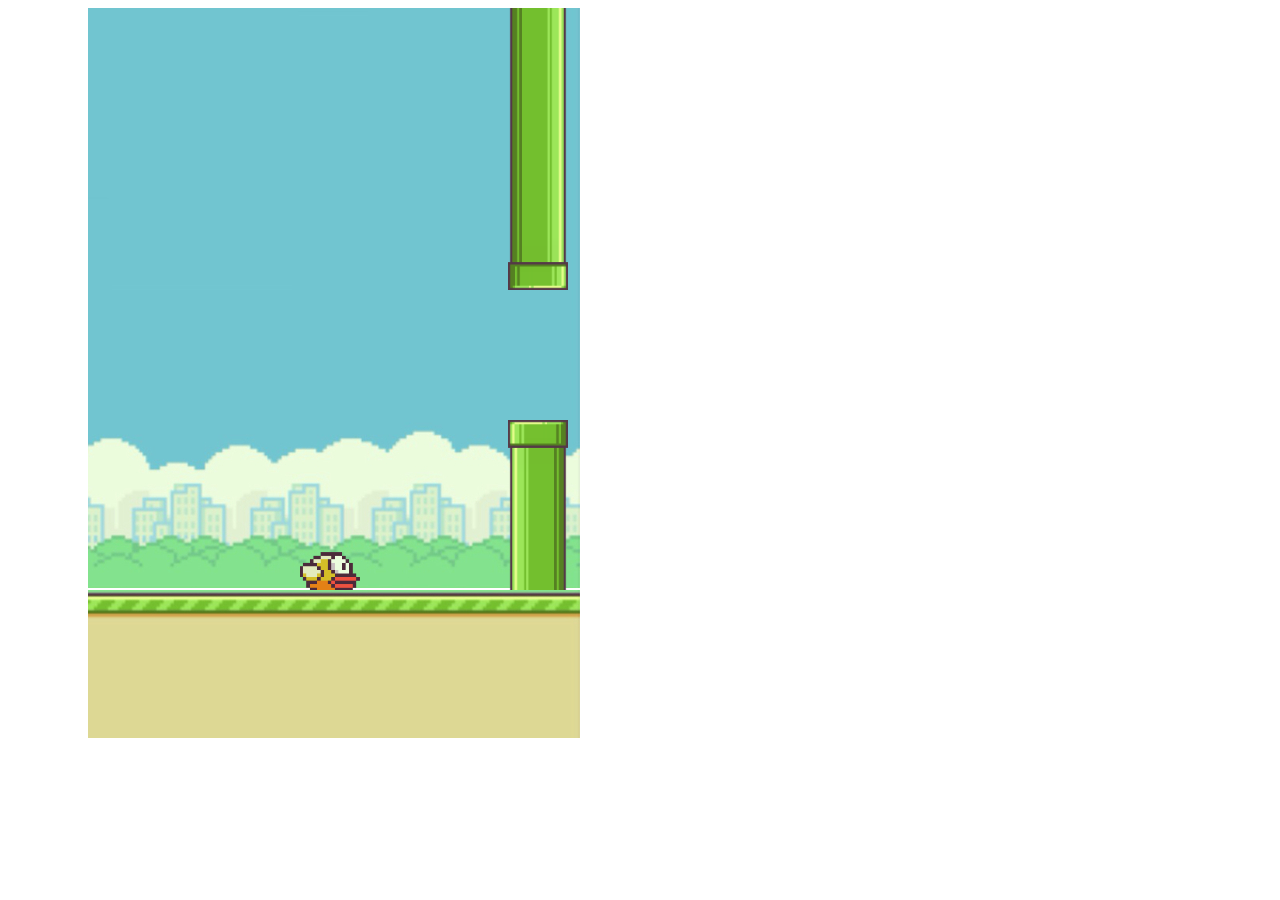
==== client/flappy/index.html @ dd8699cc "Flappy Bird Assignment" ====
<!DOCTYPE html>
<html lang="en" dir="ltr">
  <head>
    <meta charset="utf-8">
    <title>Flappy Bird</title>
    <link rel="stylesheet" href="style.css">
    <script src="app.js" charset="utf-8"></script>
  </head>
  <body>

  <div class="border-left"></div>
  <div class="game-container">
      <div class="border-top"></div>
      <div class="sky">
          <div class="bird"></div>
      </div>
  </div>
  <div class="ground-container">
    <div class="ground-moving"></div>
  </div>
  <div class="border-right"></div>

  </body>
</html>
---- client/flappy/style.css ----
body {
    display: flex;
}

.game-container {
    width: 500px;
    height: 730px;
    position: absolute;
    left: 80px;
}

.border-left {
    width: 80px;
    height: 790px;
    position:  absolute;
    background-color: white;
    z-index: +2;
}

.border-right {
    width: 80px;
    height: 790px;
    position: absolute;
    background-color: white;
    z-index: +2;
    left: 580px;
}

.border-top {
    width: 660px;
    height: 50px;
    position:  absolute;
    background-color: white;
    z-index: +2;
    top: -50px;
}

.sky {
    background-image: url('fb-game-background.png');
    width: 500px;
    height: 580px;
    position: absolute;
}

.ground {
    background-image: url('bottom-background.png');
    width: 500px;
    height: 150px;
    position: absolute;
    top: 580px;
    z-index: +1;
}

.bird {
    background-image: url('flappy-bird.png');
    position: absolute;
    width: 60px;
    height: 45px;
    left: 220px;
    bottom: 100px;
}

.obstacle {
    background-image: url('flappybird-pipe.png');
    width: 60px;
    height: 300px;
    position: absolute;
}

.topObstacle {
    background-image: url('flappybird-pipe.png');
    transform: rotate(180deg);
    width: 60px;
    height: 300px;
    position: absolute;
}

@keyframes slideright {
    from {
        background-position: 10000%;
    }
    to {
        background-position: 0%;
    }
  }
  
  @-webkit-keyframes slideright {
    from {
        background-position: 10000%;
    }
    to {
        background-position: 0%;
    }
  }

  .ground-container {
      height: 150px;
      width: 580px;
      left: 80px;
      position:  absolute;
  }
  
  .ground-moving {
    position: absolute;
    top: 580px;
    height: 150px;
    background-image: url('bottom-background.png');
    background-repeat: repeat-x;
    animation: slideright 100s infinite linear;
    -webkit-animation: slideright 100s infinite linear;
    width: 100%;
    z-index: +1;
  }
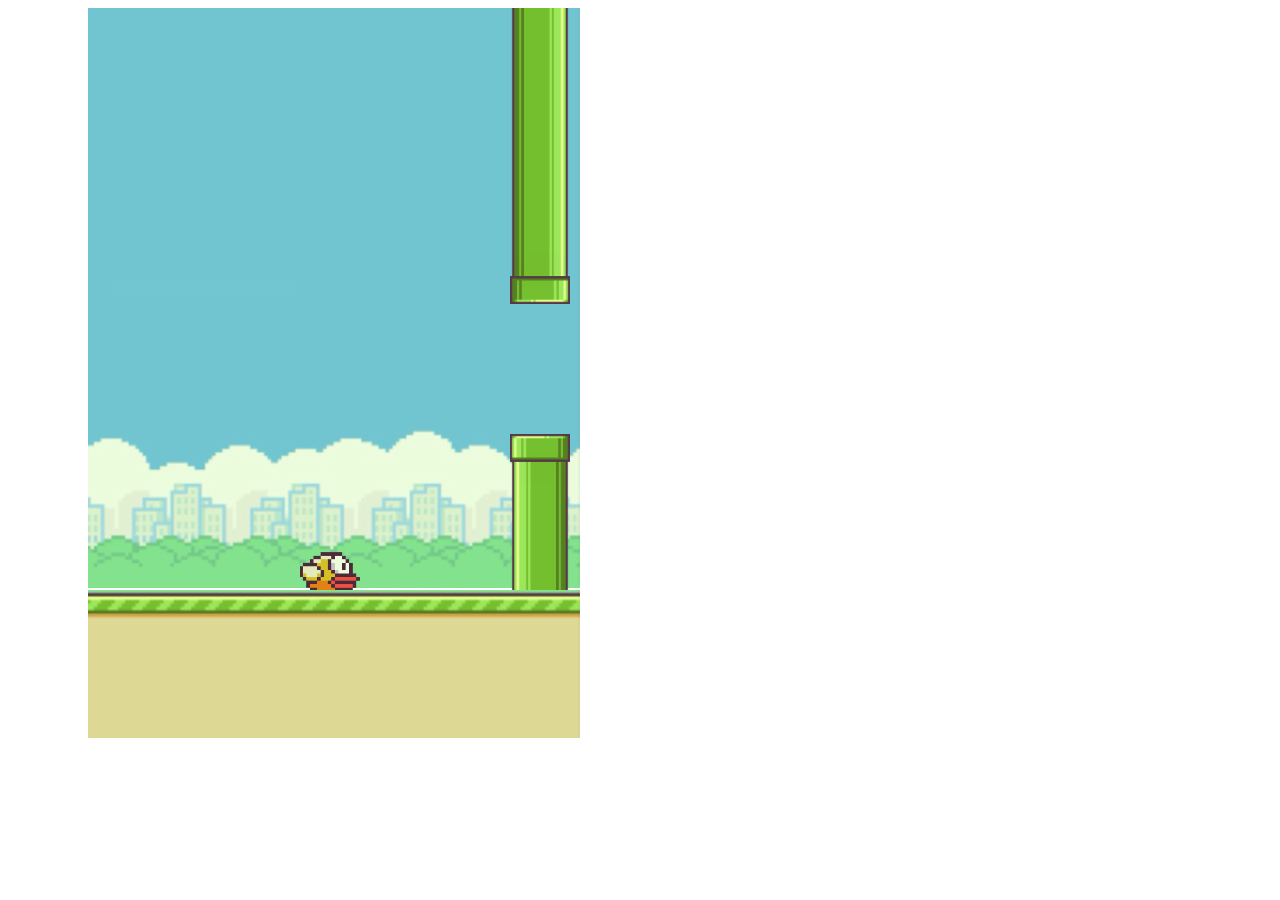
==== commit e99d4d7f: "Update index.html" ====
--- a/client/flappy/index.html
+++ b/client/flappy/index.html
@@ -4,7 +4,7 @@
     <meta charset="utf-8">
     <title>Flappy Bird</title>
     <link rel="stylesheet" href="style.css">
-    <script src="app.js" charset="utf-8"></script>
+    <script src="script.js" charset="utf-8"></script>
   </head>
   <body>
 
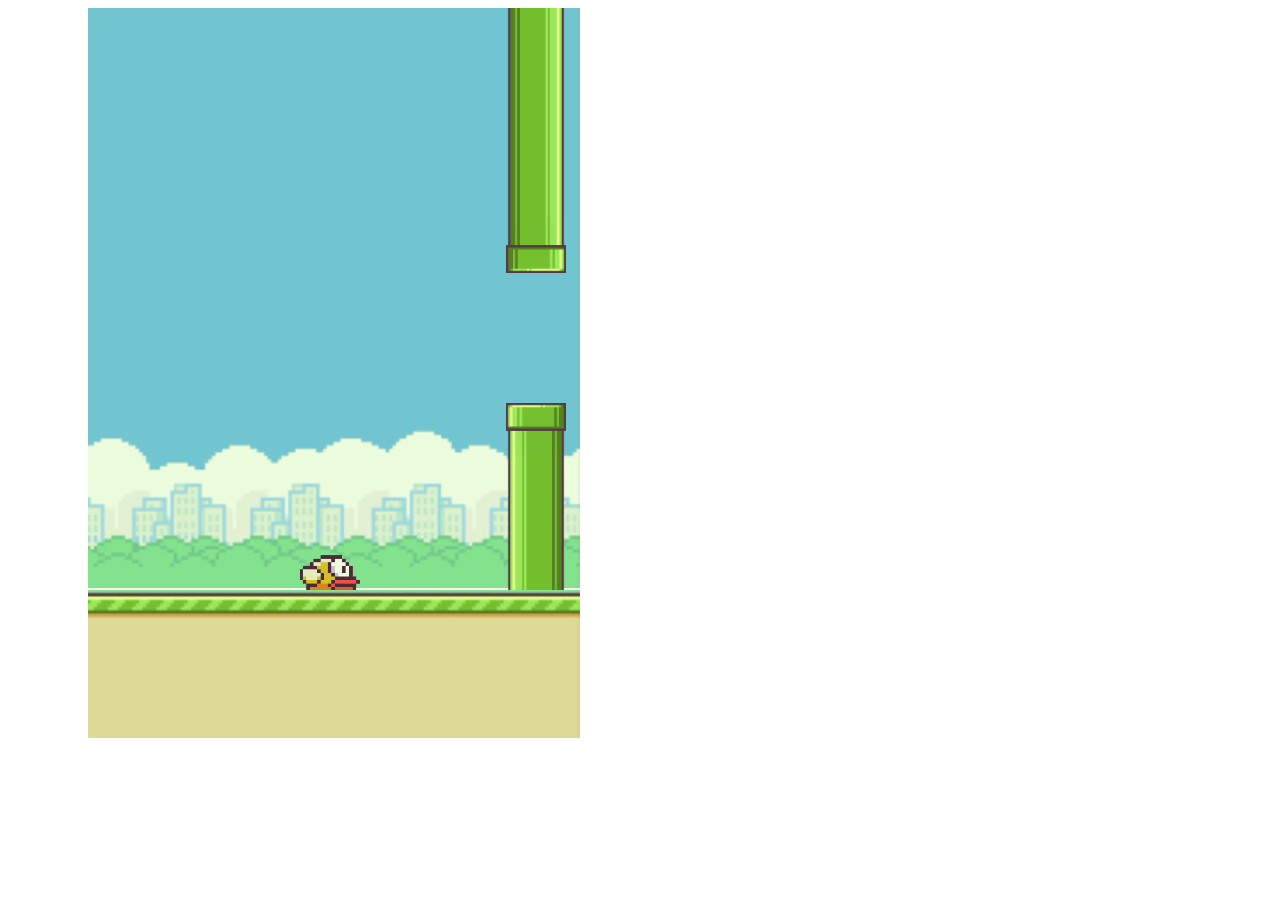
==== commit a4684a8d: "Finalized index.html" ====
--- a/client/flappy/index.html
+++ b/client/flappy/index.html
@@ -4,7 +4,7 @@
     <meta charset="utf-8">
     <title>Flappy Bird</title>
     <link rel="stylesheet" href="style.css">
-    <script src="script.js" charset="utf-8"></script>
+    <script src="app.js" charset="utf-8"></script>
   </head>
   <body>
 
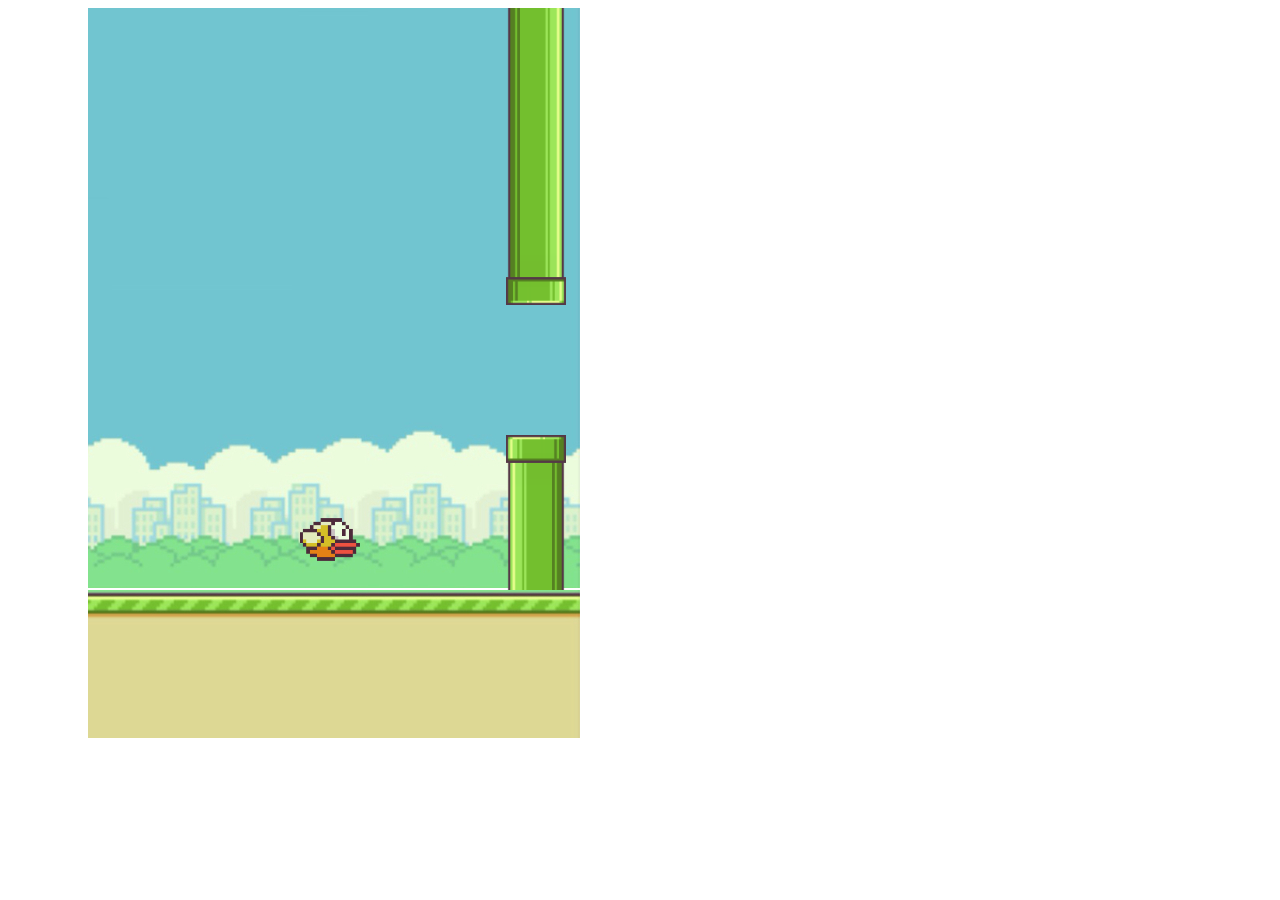
==== commit caae572c: "updated json script name" ====
--- a/client/flappy/index.html
+++ b/client/flappy/index.html
@@ -4,7 +4,7 @@
     <meta charset="utf-8">
     <title>Flappy Bird</title>
     <link rel="stylesheet" href="style.css">
-    <script src="app.js" charset="utf-8"></script>
+    <script src="script.js" charset="utf-8"></script>
   </head>
   <body>
 
--- a/client/flappy/style.css
+++ b/client/flappy/style.css
@@ -111,4 +111,3 @@
     width: 100%;
     z-index: +1;
   }
-
